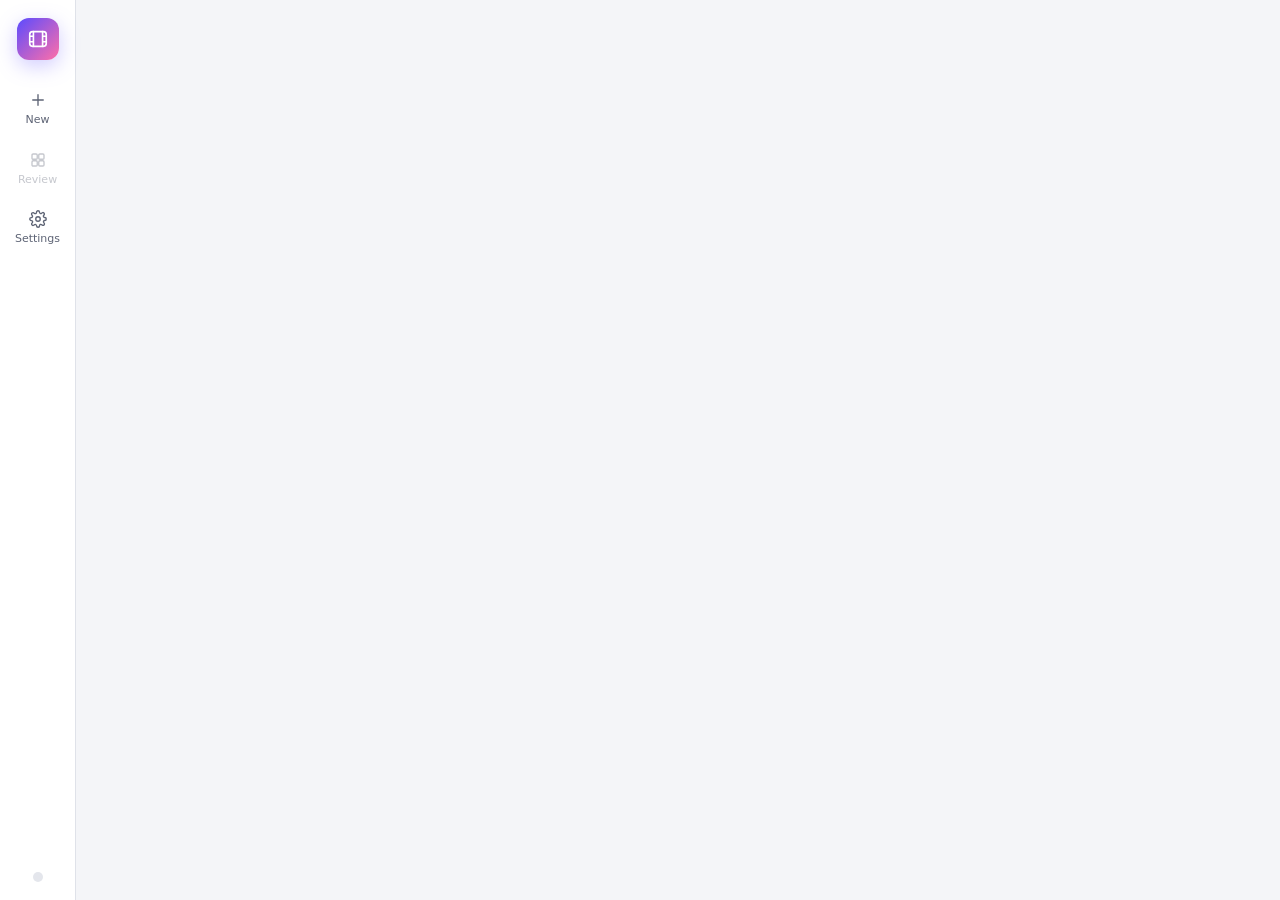
==== clipcompiler/ui/web/index.html @ 5ae4cc6b "Desktop app v1 (WIP): engine refactor, secure settings, pywebview UI - Engine moved out of tools\ in" ====
<!doctype html>
<html lang="en">
<head>
<meta charset="utf-8">
<meta name="viewport" content="width=device-width, initial-scale=1">
<title>Auto Clip Compiler</title>
<link rel="stylesheet" href="styles.css">
</head>
<body>
<svg width="0" height="0" style="position:absolute" aria-hidden="true">
  <symbol id="i-film" viewBox="0 0 24 24"><rect x="3" y="4" width="18" height="16" rx="3"/><path d="M7 4v16M17 4v16M3 9h4M3 15h4M17 9h4M17 15h4"/></symbol>
  <symbol id="i-plus" viewBox="0 0 24 24"><path d="M12 5v14M5 12h14"/></symbol>
  <symbol id="i-grid" viewBox="0 0 24 24"><rect x="4" y="4" width="7" height="7" rx="1.5"/><rect x="13" y="4" width="7" height="7" rx="1.5"/><rect x="4" y="13" width="7" height="7" rx="1.5"/><rect x="13" y="13" width="7" height="7" rx="1.5"/></symbol>
  <symbol id="i-gear" viewBox="0 0 24 24"><circle cx="12" cy="12" r="3"/><path d="M19.4 15a1.7 1.7 0 0 0 .3 1.8l.1.1a2 2 0 1 1-2.8 2.8l-.1-.1a1.7 1.7 0 0 0-1.8-.3 1.7 1.7 0 0 0-1 1.5V21a2 2 0 1 1-4 0v-.1a1.7 1.7 0 0 0-1.1-1.5 1.7 1.7 0 0 0-1.8.3l-.1.1a2 2 0 1 1-2.8-2.8l.1-.1a1.7 1.7 0 0 0 .3-1.8 1.7 1.7 0 0 0-1.5-1H3a2 2 0 1 1 0-4h.1a1.7 1.7 0 0 0 1.5-1.1 1.7 1.7 0 0 0-.3-1.8l-.1-.1a2 2 0 1 1 2.8-2.8l.1.1a1.7 1.7 0 0 0 1.8.3H9a1.7 1.7 0 0 0 1-1.5V3a2 2 0 1 1 4 0v.1a1.7 1.7 0 0 0 1 1.5 1.7 1.7 0 0 0 1.8-.3l.1-.1a2 2 0 1 1 2.8 2.8l-.1.1a1.7 1.7 0 0 0-.3 1.8V9a1.7 1.7 0 0 0 1.5 1H21a2 2 0 1 1 0 4h-.1a1.7 1.7 0 0 0-1.5 1z"/></symbol>
  <symbol id="i-folder" viewBox="0 0 24 24"><path d="M3 7a2 2 0 0 1 2-2h4l2 2h8a2 2 0 0 1 2 2v8a2 2 0 0 1-2 2H5a2 2 0 0 1-2-2z"/></symbol>
  <symbol id="i-check" viewBox="0 0 24 24"><path d="M5 12.5l4.5 4.5L19 7.5"/></symbol>
  <symbol id="i-x" viewBox="0 0 24 24"><path d="M6 6l12 12M18 6L6 18"/></symbol>
  <symbol id="i-play" viewBox="0 0 24 24"><path d="M8 5.5v13l11-6.5z"/></symbol>
  <symbol id="i-key" viewBox="0 0 24 24"><circle cx="8" cy="15" r="4"/><path d="M11 12l9-9M16 7l3 3M14 9l2 2"/></symbol>
  <symbol id="i-arrow" viewBox="0 0 24 24"><path d="M5 12h14M13 6l6 6-6 6"/></symbol>
  <symbol id="i-spark" viewBox="0 0 24 24"><path d="M12 3l1.8 5.2L19 10l-5.2 1.8L12 17l-1.8-5.2L5 10l5.2-1.8z"/></symbol>
</svg>

<div class="app" id="app">
  <aside class="rail">
    <div class="brand"><svg class="ic"><use href="#i-film"/></svg></div>
    <nav>
      <button class="nav" data-go="home" title="New compilation"><svg class="ic"><use href="#i-plus"/></svg><span>New</span></button>
      <button class="nav" data-go="review" title="Review moments" disabled><svg class="ic"><use href="#i-grid"/></svg><span>Review</span></button>
      <button class="nav" data-go="settings" title="Settings"><svg class="ic"><use href="#i-gear"/></svg><span>Settings</span></button>
    </nav>
    <div class="busy-dot" id="busyDot" title=""></div>
  </aside>

  <main class="stage">
    <!-- Onboarding -->
    <section class="screen" data-screen="welcome">
      <div class="onboard">
        <div class="steps" id="obSteps"><i></i><i></i><i></i><i></i></div>
        <div class="ob-step" data-step="0">
          <div class="hero-mark"><svg class="ic"><use href="#i-film"/></svg></div>
          <h1>Auto Clip Compiler</h1>
          <p class="lede">Turns a folder of game clips into compilations of the funny moments. Google's Gemini watches and listens to each clip and scores what happens.</p>
          <ul class="facts">
            <li><b>~$0.0045</b><span>per 30-second clip judged</span></li>
            <li><b>Once</b><span>per clip: judgments are saved</span></li>
            <li><b>Local</b><span>your clips are never modified</span></li>
          </ul>
          <button class="btn primary lg" data-next>Get started <svg class="ic"><use href="#i-arrow"/></svg></button>
        </div>
        <div class="ob-step" data-step="1">
          <h2>Gemini API key</h2>
          <p class="lede">Create a key in Google AI Studio and paste it here. It is stored in Windows Credential Manager, not in a file.</p>
          <button class="link" data-url="https://aistudio.google.com/apikey">Open Google AI Studio</button>
          <div class="keybox">
            <input id="obKey" type="password" placeholder="Paste your API key" autocomplete="off" spellcheck="false">
            <button class="btn primary" id="obKeySave">Check key</button>
          </div>
          <div class="keystate" id="obKeyState"></div>
          <div class="note">The free tier allows about 20 clips a day. Judging a real library needs billing turned on in AI Studio.</div>
          <div class="ob-nav"><button class="btn ghost" data-back>Back</button><button class="btn primary" data-next id="obKeyNext" disabled>Continue</button></div>
        </div>
        <div class="ob-step" data-step="2">
          <h2>Where are your clips?</h2>
          <p class="lede">The folder your recorder saves replays to. Subfolders are included.</p>
          <button class="folderpick" id="obSource"><svg class="ic"><use href="#i-folder"/></svg><span>Choose folder</span></button>
          <div class="ob-nav"><button class="btn ghost" data-back>Back</button><button class="btn primary" data-next id="obSourceNext" disabled>Continue</button></div>
        </div>
        <div class="ob-step" data-step="3">
          <h2>Where should compilations go?</h2>
          <p class="lede">Each compilation gets its own folder here.</p>
          <button class="folderpick" id="obOutput"><svg class="ic"><use href="#i-folder"/></svg><span>Choose folder</span></button>
          <div class="ob-nav"><button class="btn ghost" data-back>Back</button><button class="btn primary" id="obFinish" disabled>Finish</button></div>
        </div>
      </div>
    </section>

    <!-- New compilation -->
    <section class="screen" data-screen="home">
      <header class="head"><h1>New compilation</h1><p class="sub" id="homeSub"></p></header>
      <div class="home-grid">
        <div class="panel form">
          <div class="field">
            <label>Clips folder</label>
            <button class="folderpick sm" id="srcPick"><svg class="ic"><use href="#i-folder"/></svg><span></span></button>
          </div>
          <div class="field">
            <label>Output folder</label>
            <button class="folderpick sm" id="outPick"><svg class="ic"><use href="#i-folder"/></svg><span></span></button>
          </div>
          <div class="field two">
            <div><label for="since">From</label><input type="date" id="since"></div>
            <div><label for="until">To</label><input type="date" id="until"></div>
          </div>
          <div class="field">
            <label>Output</label>
            <div class="seg" id="mode">
              <button data-v="reel">One video</button><button data-v="parts">Split into parts</button><i class="seg-glider"></i>
            </div>
          </div>
          <div class="field two">
            <div><label for="length" id="lengthLabel">Length (min)</label><input type="number" id="length" min="1" max="600" step="1"></div>
            <div><label for="budget">Budget cap ($)</label><input type="number" id="budget" min="0" step="0.5"></div>
          </div>
          <div class="field">
            <label for="minScore">Minimum score <output id="minScoreOut"></output></label>
            <input type="range" id="minScore" min="1" max="10" step="1">
            <div class="scale"><span>keep more</span><span>funniest only</span></div>
          </div>
        </div>

        <div class="side">
          <div class="panel scan" id="scanCard">
            <div class="scan-state" id="scanState">Choose a clips folder.</div>
            <div class="scan-stats" id="scanStats" hidden>
              <div><b id="sClips">0</b><span>clips</span></div>
              <div><b id="sCached">0</b><span>already judged</span></div>
              <div><b id="sTodo">0</b><span>to judge</span></div>
              <div><b id="sCost">$0</b><span>estimated</span></div>
            </div>
            <div class="scan-range" id="scanRange"></div>
            <div class="bar thin" id="scanBar" hidden><i></i></div>
            <button class="btn primary lg block" id="startBtn" disabled>Start</button>
            <div class="hint" id="startHint"></div>
          </div>
          <div class="panel recent" id="recentPanel" hidden>
            <h3>Recent</h3>
            <ul id="recentList"></ul>
          </div>
        </div>
      </div>
    </section>

    <!-- Judging -->
    <section class="screen" data-screen="judging">
      <header class="head"><h1>Judging clips</h1><p class="sub">Gemini watches and listens to each clip. Finished clips are saved as they go.</p></header>
      <div class="judge-grid">
        <div class="panel ringpanel">
          <svg class="ring" viewBox="0 0 120 120"><circle class="track" cx="60" cy="60" r="52"/><circle class="fill" id="ringFill" cx="60" cy="60" r="52"/></svg>
          <div class="ring-label"><b id="jDone">0</b><span id="jTotal">of 0</span></div>
          <div class="jstats">
            <div><b id="jMoments">0</b><span>moments</span></div>
            <div><b id="jSpent">$0.00</b><span id="jCap">spent</span></div>
            <div><b id="jEta">-</b><span>remaining</span></div>
          </div>
          <div class="bar" id="budgetBar"><i></i></div>
          <button class="btn ghost" id="cancelJudge">Stop</button>
        </div>
        <div class="panel feedpanel">
          <h3>Latest</h3>
          <ul class="feed" id="feed"></ul>
        </div>
      </div>
      <div class="banner" id="judgeBanner" hidden></div>
    </section>

    <!-- Review -->
    <section class="screen" data-screen="review">
      <header class="head row">
        <div><h1>Review</h1><p class="sub" id="reviewSub"></p></div>
        <div class="tools">
          <div class="seg small" id="filter"><button data-v="all">All</button><button data-v="kept">Kept</button><button data-v="cut">Cut</button><i class="seg-glider"></i></div>
          <button class="btn ghost sm" id="keepAll">Keep all</button>
          <button class="btn ghost sm" id="cutAll">Cut all</button>
        </div>
      </header>
      <div class="review-grid">
        <div class="cards" id="cards"></div>
        <aside class="player panel" id="player">
          <div class="video-wrap"><video id="video" preload="auto" playsinline></video><div class="video-load" id="videoLoad"></div></div>
          <div class="trim" id="trim">
            <div class="trim-track"><div class="trim-sel" id="trimSel"><i class="h l" data-h="start"></i><i class="h r" data-h="end"></i></div><div class="playhead" id="playhead"></div></div>
            <div class="trim-times"><span id="tStart"></span><span id="tLen"></span><span id="tEnd"></span></div>
          </div>
          <div class="pmeta"><span class="score" id="pScore"></span><span id="pWhen"></span></div>
          <p class="reason" id="pReason"></p>
          <div class="pbtns">
            <button class="btn keep" id="pKeep"><svg class="ic"><use href="#i-check"/></svg>Keep <kbd>K</kbd></button>
            <button class="btn cut" id="pCut"><svg class="ic"><use href="#i-x"/></svg>Cut <kbd>X</kbd></button>
          </div>
          <div class="keys"><kbd>&larr;</kbd><kbd>&rarr;</kbd> move <kbd>Space</kbd> play <kbd>[</kbd><kbd>]</kbd> set in/out at playhead</div>
        </aside>
      </div>
      <footer class="dock">
        <div class="dock-stats"><b id="dKept">0</b> kept &middot; <b id="dMin">0</b> min<span id="dParts"></span></div>
        <button class="btn primary lg" id="renderBtn">Render</button>
      </footer>
    </section>

    <!-- Render -->
    <section class="screen" data-screen="render">
      <header class="head"><h1 id="renderTitle">Rendering</h1><p class="sub" id="renderSub">Cutting from the original full-quality clips.</p></header>
      <div class="panel renderpanel">
        <ul class="parts" id="parts"></ul>
        <div class="render-actions">
          <button class="btn ghost" id="cancelRender">Stop</button>
          <button class="btn primary" id="openFolder" hidden><svg class="ic"><use href="#i-folder"/></svg>Open folder</button>
          <button class="btn ghost" id="backToReview" hidden>Back to review</button>
        </div>
        <p class="hint" id="renderHint"></p>
      </div>
    </section>

    <!-- Settings -->
    <section class="screen" data-screen="settings">
      <header class="head"><h1>Settings</h1><p class="sub">Saved automatically.</p></header>
      <div class="settings">
        <div class="panel">
          <h3><svg class="ic"><use href="#i-key"/></svg>Gemini API key</h3>
          <div class="keyrow"><code id="keyMasked">No key saved</code><button class="btn ghost sm" id="keyTest">Test</button><button class="btn ghost sm" id="keyRemove">Remove</button></div>
          <div class="keybox"><input id="keyInput" type="password" placeholder="Paste a new key" autocomplete="off" spellcheck="false"><button class="btn primary" id="keySave">Save</button></div>
          <div class="keystate" id="keyState"></div>
          <button class="link" data-url="https://aistudio.google.com/apikey">Manage keys in Google AI Studio</button>
        </div>
        <div class="panel">
          <h3>Video</h3>
          <div class="field"><label>Quality</label><div class="seg" id="height"><button data-v="720">720p</button><button data-v="1080">1080p</button><button data-v="1440">1440p</button><i class="seg-glider"></i></div></div>
          <div class="field"><label>Frame rate</label><div class="seg" id="fps"><button data-v="30">30</button><button data-v="60">60</button><i class="seg-glider"></i></div></div>
          <label class="toggle"><input type="checkbox" id="loudnorm"><i></i><span>Even out volume between clips</span></label>
          <label class="toggle"><input type="checkbox" id="timestamp"><i></i><span>Show recording date on each moment</span></label>
        </div>
        <div class="panel">
          <h3>Performance</h3>
          <div class="field"><label for="workers">Clips at once <output id="workersOut"></output></label><input type="range" id="workers" min="1" max="8" step="1"></div>
          <p class="hint">Jobs run at below-normal priority so games stay smooth.</p>
        </div>
        <div class="panel">
          <h3>Storage</h3>
          <div class="field"><label>Saved judgments</label><button class="folderpick sm" id="cachePick"><svg class="ic"><use href="#i-folder"/></svg><span></span></button></div>
          <p class="hint" id="storageInfo"></p>
          <div class="row-btns"><button class="btn ghost sm" id="clearPreviews">Clear preview cache</button><button class="btn ghost sm" id="openLogs">Open logs</button></div>
        </div>
        <p class="about" id="about"></p>
      </div>
    </section>
  </main>
</div>

<div class="modal" id="modal" hidden><div class="modal-card"><h3 id="modalTitle"></h3><p id="modalBody"></p><div class="modal-btns"><button class="btn ghost" id="modalNo">Cancel</button><button class="btn primary" id="modalYes">Continue</button></div></div></div>
<div class="toasts" id="toasts"></div>
<script src="app.js"></script>
</body>
</html>
---- clipcompiler/ui/web/styles.css ----
:root {
  --bg: #0b0c10;
  --surface: #13151b;
  --surface-2: #1a1d25;
  --surface-3: #232733;
  --line: #262a35;
  --text: #eceef4;
  --muted: #8b91a1;
  --faint: #5d6373;
  --accent: #7c6cff;
  --accent-2: #a597ff;
  --accent-soft: rgba(124, 108, 255, .14);
  --good: #36d399;
  --good-soft: rgba(54, 211, 153, .14);
  --bad: #ff6464;
  --bad-soft: rgba(255, 100, 100, .13);
  --warn: #ffb547;
  --shadow: 0 10px 30px rgba(0, 0, 0, .35);
  --radius: 14px;
  --ease: cubic-bezier(.2, .8, .2, 1);
  --spring: cubic-bezier(.34, 1.56, .64, 1);
  --fast: 160ms;
  --mid: 280ms;
  --slow: 520ms;
  color-scheme: dark;
}
@media (prefers-color-scheme: light) {
  :root:not([data-theme="dark"]) {
    --bg: #f4f5f8; --surface: #ffffff; --surface-2: #f0f1f5; --surface-3: #e4e6ec; --line: #dfe2e9;
    --text: #151821; --muted: #5e6475; --faint: #8f95a5; --accent: #5b4bff; --accent-2: #4636e6;
    --accent-soft: rgba(91, 75, 255, .1); --shadow: 0 10px 30px rgba(20, 24, 40, .08); color-scheme: light;
  }
}
@media (prefers-reduced-motion: reduce) {
  :root { --fast: 0ms; --mid: 0ms; --slow: 0ms; }
  *, *::before, *::after { animation-duration: 1ms !important; animation-iteration-count: 1 !important; }
}

* { box-sizing: border-box; }
html, body { height: 100%; margin: 0; }
body {
  background: var(--bg); color: var(--text); overflow: hidden;
  font: 14px/1.5 "Segoe UI Variable Text", "Segoe UI", system-ui, sans-serif;
  -webkit-font-smoothing: antialiased; user-select: none;
}
h1, h2, h3 { font-family: "Segoe UI Variable Display", "Segoe UI", system-ui, sans-serif; margin: 0; letter-spacing: -.01em; }
h1 { font-size: 26px; font-weight: 650; }
h2 { font-size: 22px; font-weight: 600; }
h3 { font-size: 13px; font-weight: 600; color: var(--muted); text-transform: uppercase; letter-spacing: .06em; display: flex; align-items: center; gap: 8px; margin-bottom: 14px; }
b { font-weight: 650; }
button { font: inherit; color: inherit; }
input { font: inherit; color: var(--text); }
kbd { font: 11px/1 ui-monospace, "Cascadia Mono", monospace; padding: 3px 5px; border-radius: 5px; background: var(--surface-3); color: var(--muted); border: 1px solid var(--line); }
.ic { width: 18px; height: 18px; fill: none; stroke: currentColor; stroke-width: 1.8; stroke-linecap: round; stroke-linejoin: round; flex: none; }
[hidden] { display: none !important; }

/* Layout */
.app { display: grid; grid-template-columns: 76px 1fr; height: 100%; }
.rail { background: var(--surface); border-right: 1px solid var(--line); display: flex; flex-direction: column; align-items: center; padding: 18px 0; gap: 22px; }
.brand { width: 42px; height: 42px; border-radius: 12px; display: grid; place-items: center; color: #fff;
  background: linear-gradient(135deg, var(--accent), #ff6fa8); box-shadow: 0 6px 20px rgba(124, 108, 255, .35); }
.brand .ic { width: 22px; height: 22px; }
.rail nav { display: flex; flex-direction: column; gap: 6px; }
.nav { width: 58px; padding: 9px 0 7px; border: 0; border-radius: 12px; background: none; color: var(--muted); cursor: pointer;
  display: flex; flex-direction: column; align-items: center; gap: 3px; font-size: 11px; transition: background var(--fast), color var(--fast); }
.nav:hover:not(:disabled) { background: var(--surface-2); color: var(--text); }
.nav.on { color: var(--text); background: var(--accent-soft); }
.nav.on .ic { color: var(--accent-2); }
.nav:disabled { opacity: .35; cursor: default; }
.busy-dot { margin-top: auto; width: 10px; height: 10px; border-radius: 50%; background: var(--surface-3); transition: background var(--mid); }
.busy-dot.on { background: var(--accent); animation: pulse 1.6s var(--ease) infinite; }
@keyframes pulse { 0% { box-shadow: 0 0 0 0 rgba(124, 108, 255, .6); } 70% { box-shadow: 0 0 0 10px rgba(124, 108, 255, 0); } 100% { box-shadow: 0 0 0 0 rgba(124, 108, 255, 0); } }

.stage { position: relative; overflow: hidden; }
.screen { position: absolute; inset: 0; padding: 34px 40px; overflow-y: auto; display: none; flex-direction: column; gap: 24px; }
.screen.on { display: flex; animation: enter var(--slow) var(--ease) both; }
@keyframes enter { from { opacity: 0; transform: translateY(14px) scale(.995); } to { opacity: 1; transform: none; } }
::view-transition-old(root) { animation: 180ms var(--ease) both fade-out; }
::view-transition-new(root) { animation: 360ms var(--ease) both fade-in; }
@keyframes fade-out { to { opacity: 0; transform: translateY(-6px); } }
@keyframes fade-in { from { opacity: 0; transform: translateY(10px); } }

.head .sub { color: var(--muted); margin: 4px 0 0; }
.head.row { display: flex; justify-content: space-between; align-items: flex-end; gap: 16px; }
.tools { display: flex; gap: 8px; align-items: center; }
.panel { background: var(--surface); border: 1px solid var(--line); border-radius: var(--radius); padding: 22px; }

/* Controls */
.btn { display: inline-flex; align-items: center; justify-content: center; gap: 8px; border: 1px solid transparent; border-radius: 10px;
  padding: 9px 16px; cursor: pointer; font-weight: 600; transition: transform var(--fast) var(--ease), background var(--fast), border-color var(--fast), box-shadow var(--fast), opacity var(--fast); }
.btn:active:not(:disabled) { transform: scale(.97); }
.btn:disabled { opacity: .4; cursor: default; }
.btn.primary { background: var(--accent); color: #fff; box-shadow: 0 6px 18px rgba(124, 108, 255, .3); }
.btn.primary:hover:not(:disabled) { background: var(--accent-2); transform: translateY(-1px); box-shadow: 0 10px 24px rgba(124, 108, 255, .38); }
.btn.ghost { background: var(--surface-2); border-color: var(--line); }
.btn.ghost:hover:not(:disabled) { background: var(--surface-3); }
.btn.lg { padding: 13px 22px; font-size: 15px; border-radius: 12px; }
.btn.sm { padding: 6px 12px; font-size: 13px; }
.btn.block { width: 100%; }
.btn.keep { background: var(--good-soft); color: var(--good); flex: 1; }
.btn.cut { background: var(--bad-soft); color: var(--bad); flex: 1; }
.btn.keep:hover { background: rgba(54, 211, 153, .22); }
.btn.cut:hover { background: rgba(255, 100, 100, .2); }
.btn kbd { margin-left: 4px; background: rgba(0, 0, 0, .2); border-color: transparent; color: inherit; opacity: .7; }
.link { background: none; border: 0; padding: 0; color: var(--accent-2); cursor: pointer; font-weight: 600; text-align: left; }
.link:hover { text-decoration: underline; }

.field { display: flex; flex-direction: column; gap: 8px; }
.field.two { display: grid; grid-template-columns: 1fr 1fr; gap: 14px; }
.field.two > div { display: flex; flex-direction: column; gap: 8px; }
label { font-size: 12.5px; color: var(--muted); font-weight: 600; display: flex; justify-content: space-between; }
label output { color: var(--text); font-weight: 700; }
input[type=number], input[type=date], input[type=password], input[type=text] {
  background: var(--surface-2); border: 1px solid var(--line); border-radius: 10px; padding: 10px 12px; outline: none; width: 100%;
  transition: border-color var(--fast), box-shadow var(--fast); }
input:focus { border-color: var(--accent); box-shadow: 0 0 0 3px var(--accent-soft); }
input[type=date]::-webkit-calendar-picker-indicator { filter: invert(.6); cursor: pointer; }
input[type=range] { -webkit-appearance: none; appearance: none; height: 6px; border-radius: 6px; outline: none; cursor: pointer;
  background: linear-gradient(90deg, var(--accent) var(--fill, 50%), var(--surface-3) var(--fill, 50%)); }
input[type=range]::-webkit-slider-thumb { -webkit-appearance: none; width: 18px; height: 18px; border-radius: 50%; background: #fff;
  box-shadow: 0 2px 8px rgba(0, 0, 0, .4); transition: transform var(--fast) var(--spring); }
input[type=range]:active::-webkit-slider-thumb { transform: scale(1.2); }
.scale { display: flex; justify-content: space-between; font-size: 11.5px; color: var(--faint); }

.folderpick { display: flex; align-items: center; gap: 10px; width: 100%; text-align: left; cursor: pointer; padding: 14px 16px;
  background: var(--surface-2); border: 1px dashed var(--line); border-radius: 12px; color: var(--muted); transition: border-color var(--fast), color var(--fast), background var(--fast); }
.folderpick:hover { border-color: var(--accent); color: var(--text); }
.folderpick.set { border-style: solid; color: var(--text); }
.folderpick span { overflow: hidden; text-overflow: ellipsis; white-space: nowrap; direction: rtl; text-align: left; flex: 1; }
.folderpick.sm { padding: 10px 12px; }

.seg { position: relative; display: inline-grid; grid-auto-flow: column; grid-auto-columns: 1fr; background: var(--surface-2); border: 1px solid var(--line); border-radius: 11px; padding: 3px; }
.seg button { position: relative; z-index: 1; border: 0; background: none; padding: 8px 14px; cursor: pointer; color: var(--muted); font-weight: 600; border-radius: 8px; transition: color var(--mid); white-space: nowrap; }
.seg button.on { color: var(--text); }
.seg-glider { position: absolute; top: 3px; bottom: 3px; left: 0; border-radius: 8px; background: var(--surface-3); box-shadow: 0 2px 8px rgba(0, 0, 0, .25);
  transition: transform var(--mid) var(--ease), width var(--mid) var(--ease); }
.seg.small button { padding: 5px 11px; font-size: 12.5px; }

.toggle { display: flex; align-items: center; gap: 12px; cursor: pointer; color: var(--text); font-size: 14px; font-weight: 500; justify-content: flex-start; padding: 6px 0; }
.toggle input { display: none; }
.toggle i { width: 38px; height: 22px; border-radius: 22px; background: var(--surface-3); position: relative; transition: background var(--mid); flex: none; }
.toggle i::after { content: ""; position: absolute; top: 3px; left: 3px; width: 16px; height: 16px; border-radius: 50%; background: #fff; transition: transform var(--mid) var(--spring); }
.toggle input:checked + i { background: var(--accent); }
.toggle input:checked + i::after { transform: translateX(16px); }

.bar { height: 8px; border-radius: 8px; background: var(--surface-3); overflow: hidden; }
.bar.thin { height: 4px; }
.bar i { display: block; height: 100%; width: 0; border-radius: inherit; background: linear-gradient(90deg, var(--accent), #ff6fa8); transition: width var(--slow) var(--ease); }
.bar.warn i { background: var(--warn); }
.hint { color: var(--muted); font-size: 12.5px; margin: 0; }
.note { color: var(--muted); font-size: 12.5px; background: var(--surface-2); border-radius: 10px; padding: 10px 12px; }

/* Onboarding */
.onboard { margin: auto; width: min(560px, 100%); position: relative; min-height: 470px; }
.steps { display: flex; gap: 6px; justify-content: center; margin-bottom: 34px; }
.steps i { width: 26px; height: 4px; border-radius: 4px; background: var(--surface-3); transition: background var(--mid), width var(--mid) var(--ease); }
.steps i.on { background: var(--accent); width: 40px; }
.ob-step { display: none; flex-direction: column; gap: 16px; }
.ob-step.on { display: flex; animation: enter var(--slow) var(--ease) both; }
.ob-step .lede { color: var(--muted); font-size: 15px; margin: 0; }
.hero-mark { width: 64px; height: 64px; border-radius: 18px; display: grid; place-items: center; color: #fff; margin-bottom: 4px;
  background: linear-gradient(135deg, var(--accent), #ff6fa8); box-shadow: 0 14px 40px rgba(124, 108, 255, .4); animation: float 5s ease-in-out infinite; }
.hero-mark .ic { width: 32px; height: 32px; }
@keyframes float { 50% { transform: translateY(-5px); } }
.facts { list-style: none; padding: 0; margin: 6px 0 10px; display: grid; grid-template-columns: repeat(3, 1fr); gap: 10px; }
.facts li { background: var(--surface); border: 1px solid var(--line); border-radius: 12px; padding: 14px; display: flex; flex-direction: column; gap: 2px; }
.facts b { font-size: 18px; }
.facts span { color: var(--muted); font-size: 12.5px; }
.ob-nav { display: flex; justify-content: space-between; margin-top: 10px; }
.keybox { display: flex; gap: 10px; }
.keystate { min-height: 22px; font-size: 13px; display: flex; align-items: center; gap: 8px; }
.keystate.ok { color: var(--good); }
.keystate.bad { color: var(--bad); }
.keystate.wait { color: var(--muted); }
.keystate .ic { width: 16px; height: 16px; }
.keystate.ok .ic path { stroke-dasharray: 24; stroke-dashoffset: 24; animation: draw 420ms var(--ease) forwards; }
@keyframes draw { to { stroke-dashoffset: 0; } }
.spinner { width: 14px; height: 14px; border-radius: 50%; border: 2px solid var(--surface-3); border-top-color: var(--accent); animation: spin .8s linear infinite; }
@keyframes spin { to { transform: rotate(360deg); } }

/* Home */
.home-grid { display: grid; grid-template-columns: minmax(340px, 1.1fr) minmax(300px, .9fr); gap: 20px; align-items: start; }
.form { display: flex; flex-direction: column; gap: 20px; }
.side { display: flex; flex-direction: column; gap: 20px; }
.scan { display: flex; flex-direction: column; gap: 16px; }
.scan-state { color: var(--muted); display: flex; gap: 10px; align-items: center; }
.scan-stats { display: grid; grid-template-columns: 1fr 1fr; gap: 10px; }
.scan-stats div { background: var(--surface-2); border-radius: 12px; padding: 12px 14px; display: flex; flex-direction: column; animation: enter var(--mid) var(--ease) both; }
.scan-stats div:nth-child(2) { animation-delay: 40ms; } .scan-stats div:nth-child(3) { animation-delay: 80ms; } .scan-stats div:nth-child(4) { animation-delay: 120ms; }
.scan-stats b { font-size: 22px; font-variant-numeric: tabular-nums; }
.scan-stats span { color: var(--muted); font-size: 12px; }
.scan-range { color: var(--muted); font-size: 12.5px; }
.recent ul { list-style: none; margin: 0; padding: 0; display: flex; flex-direction: column; gap: 6px; }
.recent li { display: flex; justify-content: space-between; align-items: center; gap: 10px; padding: 10px 12px; border-radius: 10px; background: var(--surface-2); cursor: pointer; transition: background var(--fast), transform var(--fast) var(--ease); }
.recent li:hover { background: var(--surface-3); transform: translateX(2px); }
.recent li span { color: var(--muted); font-size: 12.5px; }
.pill { font-size: 11px; font-weight: 700; padding: 3px 8px; border-radius: 20px; background: var(--surface-3); color: var(--muted); text-transform: uppercase; letter-spacing: .04em; }
.pill.review { background: var(--accent-soft); color: var(--accent-2); }
.pill.rendered { background: var(--good-soft); color: var(--good); }

/* Judging */
.judge-grid { display: grid; grid-template-columns: 340px 1fr; gap: 20px; min-height: 0; flex: 1; }
.ringpanel { display: flex; flex-direction: column; align-items: center; gap: 18px; position: relative; }
.ring { width: 210px; height: 210px; transform: rotate(-90deg); }
.ring circle { fill: none; stroke-width: 9; }
.ring .track { stroke: var(--surface-3); }
.ring .fill { stroke: var(--accent); stroke-linecap: round; stroke-dasharray: 326.7; stroke-dashoffset: 326.7; transition: stroke-dashoffset var(--slow) var(--ease); filter: drop-shadow(0 0 8px rgba(124, 108, 255, .5)); }
.ring-label { position: absolute; top: 22px; height: 210px; display: flex; flex-direction: column; align-items: center; justify-content: center; }
.ring-label b { font-size: 40px; font-variant-numeric: tabular-nums; line-height: 1; }
.ring-label span { color: var(--muted); }
.jstats { display: grid; grid-template-columns: repeat(3, 1fr); gap: 8px; width: 100%; }
.jstats div { text-align: center; display: flex; flex-direction: column; }
.jstats b { font-size: 18px; font-variant-numeric: tabular-nums; }
.jstats span { color: var(--muted); font-size: 12px; }
.ringpanel .bar { width: 100%; }
.feedpanel { display: flex; flex-direction: column; min-height: 0; }
.feed { list-style: none; margin: 0; padding: 0; overflow-y: auto; display: flex; flex-direction: column; gap: 6px; max-height: calc(100vh - 230px); }
.feed li { display: grid; grid-template-columns: 1fr auto; gap: 4px 12px; padding: 10px 12px; border-radius: 10px; background: var(--surface-2); animation: slide var(--mid) var(--ease) both; }
@keyframes slide { from { opacity: 0; transform: translateY(-8px); } }
.feed .name { font-size: 13px; overflow: hidden; text-overflow: ellipsis; white-space: nowrap; }
.feed .why { grid-column: 1 / -1; color: var(--muted); font-size: 12.5px; }
.chips { display: flex; gap: 4px; }
.chip { font-size: 11.5px; font-weight: 700; min-width: 22px; text-align: center; padding: 2px 6px; border-radius: 6px; background: var(--surface-3); color: var(--muted); animation: pop var(--mid) var(--spring) both; }
.chip.hot { background: var(--accent-soft); color: var(--accent-2); }
.chip.fail { background: var(--bad-soft); color: var(--bad); }
@keyframes pop { from { transform: scale(.4); opacity: 0; } }
.banner { padding: 14px 18px; border-radius: 12px; background: var(--surface-2); border: 1px solid var(--line); animation: enter var(--mid) var(--ease); }
.banner.warn { border-color: rgba(255, 181, 71, .4); background: rgba(255, 181, 71, .08); }
.banner.bad { border-color: rgba(255, 100, 100, .4); background: var(--bad-soft); }

/* Review */
.screen[data-screen="review"] { padding-bottom: 0; gap: 18px; }
.review-grid { display: grid; grid-template-columns: 1fr 440px; gap: 20px; flex: 1; min-height: 0; }
.cards { display: grid; grid-template-columns: repeat(auto-fill, minmax(210px, 1fr)); grid-auto-rows: max-content; gap: 14px; align-content: start; overflow-y: auto; padding: 2px 4px 100px 2px; }
.card { position: relative; border-radius: 12px; background: var(--surface); border: 1px solid var(--line); overflow: hidden; cursor: pointer;
  transition: transform var(--mid) var(--ease), border-color var(--fast), opacity var(--mid), filter var(--mid), box-shadow var(--mid); animation: enter var(--mid) var(--ease) both; }
.card:hover { transform: translateY(-2px); box-shadow: var(--shadow); }
.card.sel { border-color: var(--accent); box-shadow: 0 0 0 2px var(--accent-soft), var(--shadow); }
.card.cut { opacity: .45; filter: grayscale(.8); }
.card.cut:hover { opacity: .75; }
.thumb { aspect-ratio: 16 / 9; background: var(--surface-2) center / cover no-repeat; position: relative; }
.thumb::after { content: ""; position: absolute; inset: 0; background: linear-gradient(transparent 55%, rgba(0, 0, 0, .55)); }
.thumb.loading { background-image: linear-gradient(90deg, var(--surface-2), var(--surface-3), var(--surface-2)); background-size: 200% 100%; animation: shimmer 1.3s linear infinite; }
@keyframes shimmer { to { background-position: -200% 0; } }
.thumb .score { position: absolute; top: 8px; left: 8px; z-index: 1; }
.thumb .len { position: absolute; bottom: 7px; right: 8px; z-index: 1; font-size: 11.5px; font-weight: 700; color: #fff; }
.thumb .mark { position: absolute; top: 8px; right: 8px; z-index: 1; width: 24px; height: 24px; border-radius: 50%; display: grid; place-items: center; background: var(--good); color: #062; transition: transform var(--mid) var(--spring), background var(--mid); }
.thumb .mark .ic { width: 14px; height: 14px; stroke-width: 2.6; }
.card.cut .mark { background: var(--bad); color: #300; transform: rotate(90deg); }
.card .meta { padding: 10px 12px 12px; display: flex; flex-direction: column; gap: 4px; }
.card .when { font-size: 12px; color: var(--muted); }
.card .why { font-size: 12.5px; display: -webkit-box; -webkit-line-clamp: 2; -webkit-box-orient: vertical; overflow: hidden; }
.score { font-size: 12px; font-weight: 800; padding: 3px 8px; border-radius: 7px; background: rgba(0, 0, 0, .55); color: #fff; backdrop-filter: blur(6px); }
.score.s9, .score.s10 { background: linear-gradient(135deg, #ff6fa8, var(--accent)); }
.score.s8 { background: var(--accent); }

.player { display: flex; flex-direction: column; gap: 14px; overflow-y: auto; max-height: calc(100vh - 210px); position: sticky; top: 0; }
.video-wrap { position: relative; aspect-ratio: 16 / 9; border-radius: 10px; overflow: hidden; background: #000; }
video { width: 100%; height: 100%; display: block; background: #000; }
.video-load { position: absolute; inset: 0; display: none; place-items: center; background: rgba(0, 0, 0, .4); }
.video-load.on { display: grid; }
.video-load.on::after { content: ""; width: 28px; height: 28px; border-radius: 50%; border: 3px solid rgba(255, 255, 255, .2); border-top-color: #fff; animation: spin .8s linear infinite; }
.trim-track { position: relative; height: 34px; border-radius: 8px; background: var(--surface-2); cursor: pointer; }
.trim-sel { position: absolute; top: 0; bottom: 0; background: var(--accent-soft); border: 2px solid var(--accent); border-radius: 8px; transition: left var(--fast), width var(--fast); }
.trim-sel.dragging { transition: none; }
.trim-sel .h { position: absolute; top: 50%; width: 10px; height: 22px; margin-top: -11px; border-radius: 4px; background: var(--accent); cursor: ew-resize; }
.trim-sel .h.l { left: -6px; } .trim-sel .h.r { right: -6px; }
.trim-sel .h:hover { background: var(--accent-2); transform: scaleY(1.15); }
.playhead { position: absolute; top: -3px; bottom: -3px; width: 2px; background: #fff; border-radius: 2px; pointer-events: none; box-shadow: 0 0 6px rgba(255, 255, 255, .6); }
.trim-times { display: flex; justify-content: space-between; font-size: 12px; color: var(--muted); margin-top: 6px; font-variant-numeric: tabular-nums; }
.trim-times #tLen { color: var(--text); font-weight: 600; }
.pmeta { display: flex; gap: 10px; align-items: center; color: var(--muted); font-size: 13px; }
.reason { margin: 0; font-size: 14px; }
.pbtns { display: flex; gap: 10px; }
.keys { color: var(--faint); font-size: 11.5px; display: flex; gap: 4px; align-items: center; flex-wrap: wrap; }

.dock { position: sticky; bottom: 0; margin: 0 -40px; padding: 14px 40px; display: flex; justify-content: space-between; align-items: center;
  background: color-mix(in srgb, var(--bg) 80%, transparent); backdrop-filter: blur(14px); border-top: 1px solid var(--line); }
.dock-stats { font-size: 15px; color: var(--muted); }
.dock-stats b { color: var(--text); font-variant-numeric: tabular-nums; }
.empty { grid-column: 1 / -1; text-align: center; color: var(--muted); padding: 60px 20px; }

/* Render */
.renderpanel { max-width: 760px; display: flex; flex-direction: column; gap: 18px; }
.parts { list-style: none; margin: 0; padding: 0; display: flex; flex-direction: column; gap: 10px; }
.parts li { display: grid; grid-template-columns: 1fr auto; gap: 8px 14px; align-items: center; padding: 14px 16px; border-radius: 12px; background: var(--surface-2); animation: enter var(--mid) var(--ease) both; }
.parts li .bar { grid-column: 1 / -1; }
.parts li.done { background: var(--good-soft); }
.parts li.done .bar i { background: var(--good); }
.parts .pct { font-variant-numeric: tabular-nums; color: var(--muted); font-size: 13px; }
.parts .play { cursor: pointer; }
.render-actions { display: flex; gap: 10px; }

/* Settings */
.settings { display: grid; grid-template-columns: repeat(auto-fit, minmax(340px, 1fr)); gap: 20px; align-items: start; max-width: 1100px; }
.settings .panel { display: flex; flex-direction: column; gap: 14px; }
.settings h3 { margin-bottom: 2px; }
.keyrow { display: flex; gap: 8px; align-items: center; }
.keyrow code { flex: 1; font-family: ui-monospace, "Cascadia Mono", monospace; background: var(--surface-2); padding: 9px 12px; border-radius: 10px; color: var(--muted); }
.row-btns { display: flex; gap: 8px; }
.about { color: var(--faint); font-size: 12px; grid-column: 1 / -1; }

/* Modal + toasts */
.modal { position: fixed; inset: 0; background: rgba(5, 6, 10, .6); backdrop-filter: blur(6px); display: grid; place-items: center; z-index: 10; animation: fade-in var(--mid) var(--ease); }
.modal-card { width: min(440px, 92vw); background: var(--surface); border: 1px solid var(--line); border-radius: 16px; padding: 24px; box-shadow: var(--shadow); animation: enter var(--mid) var(--spring); }
.modal-card h3 { text-transform: none; letter-spacing: 0; font-size: 18px; color: var(--text); }
.modal-card p { color: var(--muted); margin: 0 0 20px; }
.modal-btns { display: flex; justify-content: flex-end; gap: 10px; }
.toasts { position: fixed; right: 20px; bottom: 20px; display: flex; flex-direction: column; gap: 8px; z-index: 20; }
.toast { background: var(--surface-3); border: 1px solid var(--line); padding: 12px 16px; border-radius: 12px; box-shadow: var(--shadow); max-width: 380px; animation: toast-in var(--mid) var(--spring) both; }
.toast.bad { border-color: rgba(255, 100, 100, .5); }
.toast.out { animation: toast-out var(--mid) var(--ease) forwards; }
@keyframes toast-in { from { opacity: 0; transform: translateY(14px) scale(.96); } }
@keyframes toast-out { to { opacity: 0; transform: translateX(30px); } }

::-webkit-scrollbar { width: 10px; height: 10px; }
::-webkit-scrollbar-thumb { background: var(--surface-3); border-radius: 10px; border: 2px solid var(--bg); }
::-webkit-scrollbar-track { background: transparent; }

@media (max-width: 1240px) {
  .review-grid { grid-template-columns: 1fr 360px; }
  .screen { padding: 28px 28px; }
  .dock { margin: 0 -28px; padding: 14px 28px; }
}
@media (max-width: 900px) { .home-grid { grid-template-columns: 1fr; } }
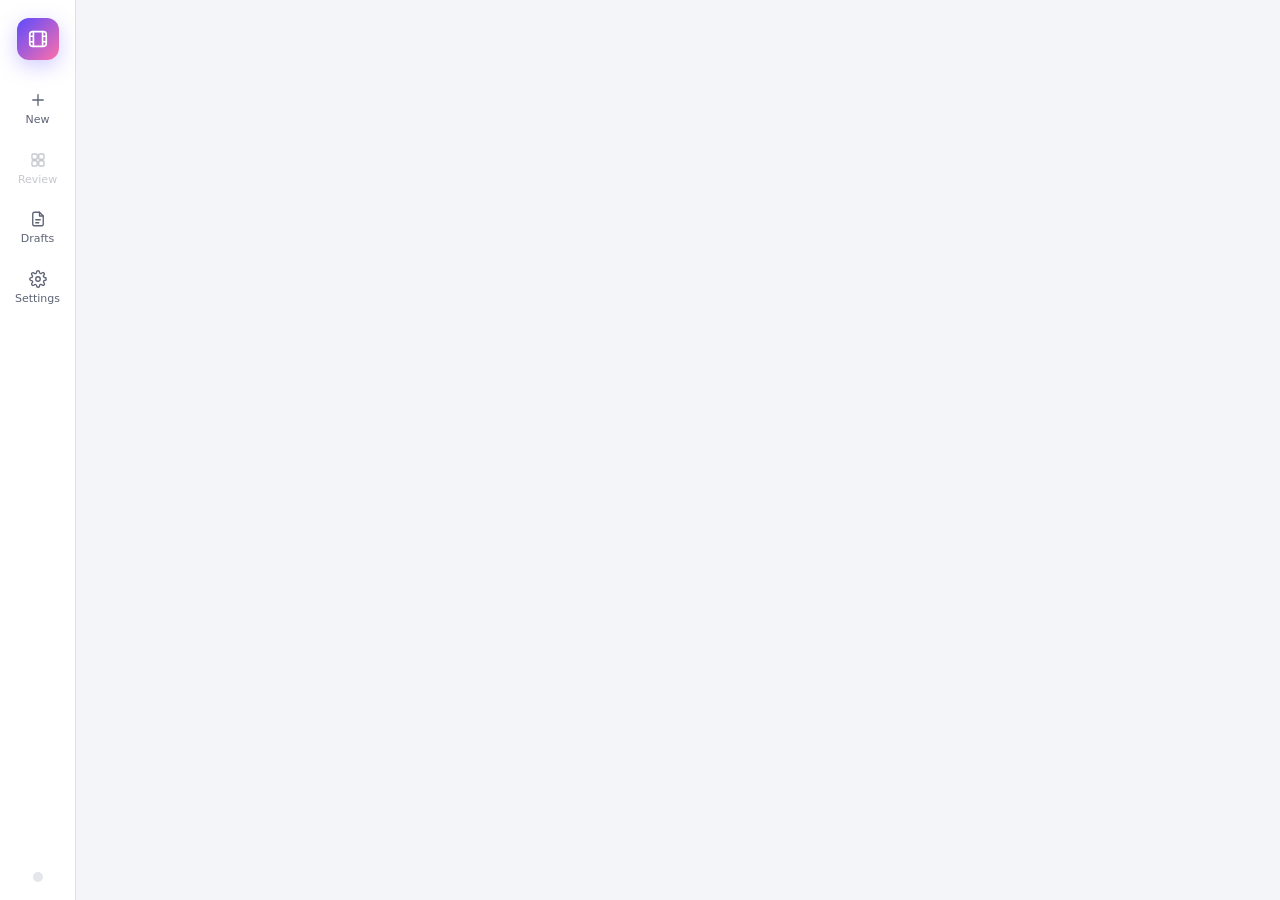
==== commit c65eb660: "Release 1.1.0: skill compilations, drafts, edgy-humor judging - Funny / Skill / Both compilations: t" ====
--- a/clipcompiler/ui/web/index.html
+++ b/clipcompiler/ui/web/index.html
@@ -18,7 +18,10 @@
   <symbol id="i-play" viewBox="0 0 24 24"><path d="M8 5.5v13l11-6.5z"/></symbol>
   <symbol id="i-key" viewBox="0 0 24 24"><circle cx="8" cy="15" r="4"/><path d="M11 12l9-9M16 7l3 3M14 9l2 2"/></symbol>
   <symbol id="i-arrow" viewBox="0 0 24 24"><path d="M5 12h14M13 6l6 6-6 6"/></symbol>
+  <symbol id="i-target" viewBox="0 0 24 24"><circle cx="12" cy="12" r="8"/><circle cx="12" cy="12" r="3.5"/><path d="M12 2v4M12 18v4M2 12h4M18 12h4"/></symbol>
   <symbol id="i-spark" viewBox="0 0 24 24"><path d="M12 3l1.8 5.2L19 10l-5.2 1.8L12 17l-1.8-5.2L5 10l5.2-1.8z"/></symbol>
+  <symbol id="i-draft" viewBox="0 0 24 24"><path d="M14 3H7a2 2 0 0 0-2 2v14a2 2 0 0 0 2 2h10a2 2 0 0 0 2-2V8z"/><path d="M14 3v5h5M9 13h6M9 17h4"/></symbol>
+  <symbol id="i-trash" viewBox="0 0 24 24"><path d="M4 7h16M10 11v6M14 11v6M6 7l1 12a2 2 0 0 0 2 2h6a2 2 0 0 0 2-2l1-12M9 7V4h6v3"/></symbol>
 </svg>
 
 <div class="app" id="app">
@@ -27,6 +30,7 @@
     <nav>
       <button class="nav" data-go="home" title="New compilation"><svg class="ic"><use href="#i-plus"/></svg><span>New</span></button>
       <button class="nav" data-go="review" title="Review moments" disabled><svg class="ic"><use href="#i-grid"/></svg><span>Review</span></button>
+      <button class="nav" data-go="drafts" title="Unfinished compilations"><svg class="ic"><use href="#i-draft"/></svg><span>Drafts</span></button>
       <button class="nav" data-go="settings" title="Settings"><svg class="ic"><use href="#i-gear"/></svg><span>Settings</span></button>
     </nav>
     <div class="busy-dot" id="busyDot" title=""></div>
@@ -40,7 +44,7 @@
         <div class="ob-step" data-step="0">
           <div class="hero-mark"><svg class="ic"><use href="#i-film"/></svg></div>
           <h1>Auto Clip Compiler</h1>
-          <p class="lede">Turns a folder of game clips into compilations of the funny moments. Google's Gemini watches and listens to each clip and scores what happens.</p>
+          <p class="lede">Turns a folder of game clips into compilations of your funniest moments, your best plays, or both. Google's Gemini watches and listens to each clip and scores what happens.</p>
           <ul class="facts">
             <li><b>~$0.0045</b><span>per 30-second clip judged</span></li>
             <li><b>Once</b><span>per clip: judgments are saved</span></li>
@@ -93,19 +97,50 @@
             <div><label for="until">To</label><input type="date" id="until"></div>
           </div>
           <div class="field">
+            <label>Compilation</label>
+            <div class="seg" id="contentMode">
+              <button data-v="funny">Funny</button><button data-v="skill">Skill</button><button data-v="both">Both</button><i class="seg-glider"></i>
+            </div>
+            <p class="hint" id="contentHint"></p>
+          </div>
+          <div class="field skill-only" id="skillPresetField">
+            <label>What counts as skill</label>
+            <div class="seg" id="skillPreset">
+              <button data-v="balanced">Balanced</button><button data-v="aim">Aim</button><button data-v="clutch">Clutch</button><i class="seg-glider"></i>
+            </div>
+            <p class="hint" id="presetHint"></p>
+          </div>
+          <div class="field both-only" id="skillShareField">
+            <label for="skillShare">Mix <output id="skillShareOut"></output></label>
+            <input type="range" id="skillShare" min="10" max="90" step="10">
+            <div class="scale"><span>mostly funny</span><span>mostly skill</span></div>
+          </div>
+          <div class="field">
             <label>Output</label>
             <div class="seg" id="mode">
               <button data-v="reel">One video</button><button data-v="parts">Split into parts</button><i class="seg-glider"></i>
             </div>
           </div>
+          <div class="field">
+            <label>Judging</label>
+            <div class="seg" id="judgeMode">
+              <button data-v="live">Live</button><button data-v="batch">Batch &middot; half price</button><i class="seg-glider"></i>
+            </div>
+            <p class="hint" id="judgeHint"></p>
+          </div>
           <div class="field two">
             <div><label for="length" id="lengthLabel">Length (min)</label><input type="number" id="length" min="1" max="600" step="1"></div>
             <div><label for="budget">Budget cap ($)</label><input type="number" id="budget" min="0" step="0.5"></div>
           </div>
-          <div class="field">
-            <label for="minScore">Minimum score <output id="minScoreOut"></output></label>
+          <div class="field funny-only" id="minScoreField">
+            <label for="minScore"><span id="minScoreLabel">Minimum score</span> <output id="minScoreOut"></output></label>
             <input type="range" id="minScore" min="1" max="10" step="1">
             <div class="scale"><span>keep more</span><span>funniest only</span></div>
+          </div>
+          <div class="field skill-only" id="minSkillField">
+            <label for="minSkillScore"><span id="minSkillLabel">Minimum skill score</span> <output id="minSkillScoreOut"></output></label>
+            <input type="range" id="minSkillScore" min="1" max="10" step="1">
+            <div class="scale"><span>keep more</span><span>best plays only</span></div>
           </div>
         </div>
 
@@ -119,6 +154,7 @@
               <div><b id="sCost">$0</b><span>estimated</span></div>
             </div>
             <div class="scan-range" id="scanRange"></div>
+            <div class="pick-row" id="pickRow" hidden><span id="pickInfo"></span><button class="link" id="pickClips">Choose clips</button></div>
             <div class="bar thin" id="scanBar" hidden><i></i></div>
             <button class="btn primary lg block" id="startBtn" disabled>Start</button>
             <div class="hint" id="startHint"></div>
@@ -129,6 +165,24 @@
           </div>
         </div>
       </div>
+    </section>
+
+    <!-- Choose clips -->
+    <section class="screen" data-screen="pick">
+      <header class="head row">
+        <div><h1>Choose clips</h1><p class="sub" id="pickSub">Tick the clips to use. Only ticked clips are judged or rendered.</p></div>
+        <div class="tools">
+          <input type="text" id="pickSearch" placeholder="Filter by name" autocomplete="off" spellcheck="false">
+          <div class="seg small" id="pickFilter"><button data-v="all">All</button><button data-v="new">Not judged</button><button data-v="ready">Judged</button><i class="seg-glider"></i></div>
+          <button class="btn ghost sm" id="pickAll">Tick shown</button>
+          <button class="btn ghost sm" id="pickNone">Untick shown</button>
+        </div>
+      </header>
+      <div class="pick-list" id="pickList"></div>
+      <footer class="dock">
+        <div class="dock-stats"><b id="pkCount">0</b> of <span id="pkTotal">0</span> clips · <b id="pkTodo">0</b> to judge · <b id="pkCost">$0</b> <span id="pkCostLabel">estimated</span></div>
+        <div class="tools"><button class="btn ghost" id="pickCancel">Cancel</button><button class="btn primary lg" id="pickDone">Use these clips</button></div>
+      </footer>
     </section>
 
     <!-- Judging -->
@@ -154,11 +208,39 @@
       <div class="banner" id="judgeBanner" hidden></div>
     </section>
 
+    <!-- Batch -->
+    <section class="screen" data-screen="batch">
+      <header class="head"><h1>Batch judging</h1><p class="sub">Half price. Google judges your clips on its side and returns results within 24 hours, often in under an hour.</p></header>
+      <div class="panel batchpanel">
+        <ol class="bsteps" id="bSteps">
+          <li><i></i><b>Upload</b><span>PC needs to be on</span></li>
+          <li><i></i><b>Google judges</b><span>PC can be off</span></li>
+          <li><i></i><b>Review</b><span>results collected</span></li>
+        </ol>
+        <p class="bstage" id="bStage" hidden></p>
+        <div class="bstate"><span class="pulse" id="bPulse"></span><b id="bState">Uploading clips</b></div>
+        <div class="bar" id="bBar"><i></i></div>
+        <div class="bstats">
+          <div><b id="bClips">-</b><span>clips</span></div>
+          <div><b id="bCost">-</b><span>estimated</span></div>
+          <div><b id="bSubmitted">-</b><span>submitted</span></div>
+          <div><b id="bExpires">-</b><span>Google gives up</span></div>
+        </div>
+        <div class="render-actions">
+          <button class="btn primary" id="bCheck">Check now</button>
+          <button class="btn primary" id="bResume" hidden>Resume upload</button>
+          <button class="btn ghost" id="bCancel">Cancel batch</button>
+        </div>
+        <p class="hint" id="bHint"></p>
+      </div>
+    </section>
+
     <!-- Review -->
     <section class="screen" data-screen="review">
       <header class="head row">
         <div><h1>Review</h1><p class="sub" id="reviewSub"></p></div>
         <div class="tools">
+          <div class="seg small" id="lensFilter" hidden><button data-v="all">Any</button><button data-v="funny">Funny</button><button data-v="skill">Skill</button><i class="seg-glider"></i></div>
           <div class="seg small" id="filter"><button data-v="all">All</button><button data-v="kept">Kept</button><button data-v="cut">Cut</button><i class="seg-glider"></i></div>
           <button class="btn ghost sm" id="keepAll">Keep all</button>
           <button class="btn ghost sm" id="cutAll">Cut all</button>
@@ -169,11 +251,13 @@
         <aside class="player panel" id="player">
           <div class="video-wrap"><video id="video" preload="auto" playsinline></video><div class="video-load" id="videoLoad"></div></div>
           <div class="trim" id="trim">
-            <div class="trim-track"><div class="trim-sel" id="trimSel"><i class="h l" data-h="start"></i><i class="h r" data-h="end"></i></div><div class="playhead" id="playhead"></div></div>
+            <div class="trim-track"><div class="kills" id="trimKills"></div><div class="trim-sel" id="trimSel"><i class="h l" data-h="start"></i><i class="h r" data-h="end"></i></div><div class="playhead" id="playhead"></div></div>
             <div class="trim-times"><span id="tStart"></span><span id="tLen"></span><span id="tEnd"></span></div>
           </div>
-          <div class="pmeta"><span class="score" id="pScore"></span><span id="pWhen"></span></div>
+          <div class="pmeta"><span class="score" id="pScore"></span><span class="lenses" id="pLenses"></span><span id="pWhen"></span></div>
           <p class="reason" id="pReason"></p>
+          <p class="reason second" id="pSkillReason" hidden></p>
+          <div class="tags" id="pTags" hidden></div>
           <div class="pbtns">
             <button class="btn keep" id="pKeep"><svg class="ic"><use href="#i-check"/></svg>Keep <kbd>K</kbd></button>
             <button class="btn cut" id="pCut"><svg class="ic"><use href="#i-x"/></svg>Cut <kbd>X</kbd></button>
@@ -201,6 +285,15 @@
       </div>
     </section>
 
+    <!-- Drafts -->
+    <section class="screen" data-screen="drafts">
+      <header class="head"><h1>Drafts</h1><p class="sub">Compilations you haven't rendered yet. Discarding one moves its folder to the Recycle Bin; saved judgments are kept, so judging those clips again is free.</p></header>
+      <div class="panel drafts">
+        <ul id="draftList"></ul>
+        <p class="hint" id="draftEmpty" hidden>No drafts. Stopped, cancelled and unrendered compilations show up here.</p>
+      </div>
+    </section>
+
     <!-- Settings -->
     <section class="screen" data-screen="settings">
       <header class="head"><h1>Settings</h1><p class="sub">Saved automatically.</p></header>
@@ -220,6 +313,12 @@
           <label class="toggle"><input type="checkbox" id="timestamp"><i></i><span>Show recording date on each moment</span></label>
         </div>
         <div class="panel">
+          <h3><svg class="ic"><use href="#i-target"/></svg>Skill judging</h3>
+          <div class="field"><label>Game</label><div class="seg" id="gameOverride"><button data-v="auto">Detect</button><button data-v="cs2">CS2</button><button data-v="rust">Rust</button><button data-v="generic">Other</button><i class="seg-glider"></i></div></div>
+          <p class="hint">Detect picks the rules per clip: tuned for Counter-Strike 2 and Rust, general shooter rules for anything else. Skill is scored on difficulty and situation, not kill count.</p>
+          <div class="row-btns"><button class="btn ghost sm" id="editProfiles">Fine-tune scoring</button></div>
+        </div>
+        <div class="panel">
           <h3>Performance</h3>
           <div class="field"><label for="workers">Clips at once <output id="workersOut"></output></label><input type="range" id="workers" min="1" max="8" step="1"></div>
           <p class="hint">Jobs run at below-normal priority so games stay smooth.</p>
--- a/clipcompiler/ui/web/styles.css
+++ b/clipcompiler/ui/web/styles.css
@@ -15,6 +15,8 @@
   --bad: #ff6464;
   --bad-soft: rgba(255, 100, 100, .13);
   --warn: #ffb547;
+  --skill: #2dd4bf;
+  --skill-soft: rgba(45, 212, 191, .14);
   --shadow: 0 10px 30px rgba(0, 0, 0, .35);
   --radius: 14px;
   --ease: cubic-bezier(.2, .8, .2, 1);
@@ -28,6 +30,7 @@
   :root:not([data-theme="dark"]) {
     --bg: #f4f5f8; --surface: #ffffff; --surface-2: #f0f1f5; --surface-3: #e4e6ec; --line: #dfe2e9;
     --text: #151821; --muted: #5e6475; --faint: #8f95a5; --accent: #5b4bff; --accent-2: #4636e6;
+    --skill: #0d9488; --skill-soft: rgba(13, 148, 136, .1);
     --accent-soft: rgba(91, 75, 255, .1); --shadow: 0 10px 30px rgba(20, 24, 40, .08); color-scheme: light;
   }
 }
@@ -86,7 +89,7 @@
 .panel { background: var(--surface); border: 1px solid var(--line); border-radius: var(--radius); padding: 22px; }
 
 /* Controls */
-.btn { display: inline-flex; align-items: center; justify-content: center; gap: 8px; border: 1px solid transparent; border-radius: 10px;
+.btn { display: inline-flex; align-items: center; justify-content: center; gap: 8px; white-space: nowrap; border: 1px solid transparent; border-radius: 10px;
   padding: 9px 16px; cursor: pointer; font-weight: 600; transition: transform var(--fast) var(--ease), background var(--fast), border-color var(--fast), box-shadow var(--fast), opacity var(--fast); }
 .btn:active:not(:disabled) { transform: scale(.97); }
 .btn:disabled { opacity: .4; cursor: default; }
@@ -190,10 +193,14 @@
 .scan-stats b { font-size: 22px; font-variant-numeric: tabular-nums; }
 .scan-stats span { color: var(--muted); font-size: 12px; }
 .scan-range { color: var(--muted); font-size: 12.5px; }
-.recent ul { list-style: none; margin: 0; padding: 0; display: flex; flex-direction: column; gap: 6px; }
-.recent li { display: flex; justify-content: space-between; align-items: center; gap: 10px; padding: 10px 12px; border-radius: 10px; background: var(--surface-2); cursor: pointer; transition: background var(--fast), transform var(--fast) var(--ease); }
-.recent li:hover { background: var(--surface-3); transform: translateX(2px); }
-.recent li span { color: var(--muted); font-size: 12.5px; }
+.recent ul, .drafts ul { list-style: none; margin: 0; padding: 0; display: flex; flex-direction: column; gap: 6px; }
+.recent li, .drafts li { display: flex; justify-content: space-between; align-items: center; gap: 10px; padding: 10px 12px; border-radius: 10px; background: var(--surface-2); cursor: pointer; transition: background var(--fast), transform var(--fast) var(--ease); }
+.recent li:hover, .drafts li:hover { background: var(--surface-3); transform: translateX(2px); }
+.recent li span, .drafts li span { color: var(--muted); font-size: 12.5px; }
+.drafts { max-width: 720px; }
+.drafts li > div { flex: 1; }
+.drafts .discard { display: inline-flex; align-items: center; gap: 6px; }
+.drafts .discard:hover { color: var(--bad, #f87171); }
 .pill { font-size: 11px; font-weight: 700; padding: 3px 8px; border-radius: 20px; background: var(--surface-3); color: var(--muted); text-transform: uppercase; letter-spacing: .04em; }
 .pill.review { background: var(--accent-soft); color: var(--accent-2); }
 .pill.rendered { background: var(--good-soft); color: var(--good); }
@@ -323,3 +330,70 @@
   .dock { margin: 0 -28px; padding: 14px 28px; }
 }
 @media (max-width: 900px) { .home-grid { grid-template-columns: 1fr; } }
+
+/* Batch */
+.batchpanel { max-width: 820px; display: flex; flex-direction: column; gap: 20px; }
+.bsteps { list-style: none; margin: 0 0 4px; padding: 0; display: grid; grid-template-columns: repeat(3, 1fr); position: relative; }
+.bsteps li { display: flex; flex-direction: column; align-items: center; gap: 4px; text-align: center; position: relative; color: var(--muted); }
+.bsteps li::before { content: ""; position: absolute; top: 9px; left: -50%; width: 100%; height: 2px; background: var(--surface-3); transition: background var(--slow) var(--ease); }
+.bsteps li:first-child::before { display: none; }
+.bsteps li i { width: 20px; height: 20px; border-radius: 50%; background: var(--surface-3); border: 2px solid var(--surface-3); position: relative; z-index: 1;
+  transition: background var(--mid), border-color var(--mid), transform var(--mid) var(--spring), box-shadow var(--mid); }
+.bsteps li b { font-size: 13.5px; color: var(--muted); transition: color var(--mid); }
+.bsteps li span { font-size: 11.5px; color: var(--faint); }
+.bsteps li.done i { background: var(--accent); border-color: var(--accent); }
+.bsteps li.done::before, .bsteps li.on::before { background: var(--accent); }
+.bsteps li.on i { background: var(--bg); border-color: var(--accent); transform: scale(1.15); box-shadow: 0 0 0 6px var(--accent-soft); }
+.bsteps li.done b, .bsteps li.on b { color: var(--text); }
+.bstate { display: flex; align-items: center; gap: 12px; font-size: 17px; }
+.pulse { width: 10px; height: 10px; border-radius: 50%; background: var(--accent); animation: pulse 1.6s var(--ease) infinite; flex: none; }
+.pulse.idle { background: var(--faint); animation: none; }
+.pulse.good { background: var(--good); animation: none; }
+.pulse.bad { background: var(--bad); animation: none; }
+.bstats { display: grid; grid-template-columns: repeat(4, 1fr); gap: 10px; }
+.bstats div { background: var(--surface-2); border-radius: 12px; padding: 12px 14px; display: flex; flex-direction: column; }
+.bstats b { font-size: 17px; font-variant-numeric: tabular-nums; white-space: nowrap; overflow: hidden; text-overflow: ellipsis; }
+.bstats span { color: var(--muted); font-size: 12px; }
+.pill.batch_waiting, .pill.batch_uploading { background: rgba(255, 181, 71, .14); color: var(--warn); }
+.pill.cancelled { background: var(--surface-3); color: var(--faint); }
+
+/* Clip picker: day groups of clips with checkboxes, status and a play button. */
+.pick-row { display: flex; justify-content: space-between; align-items: center; gap: 10px; font-size: 13px; color: var(--muted); }
+.pick-row.picked #pickInfo { color: var(--accent-2); font-weight: 600; }
+.screen[data-screen="pick"] { padding-bottom: 0; gap: 18px; }
+.screen[data-screen="pick"] .tools input[type=text] { width: 190px; padding: 7px 11px; }
+.pick-list { flex: 1; min-height: 0; overflow-y: auto; display: flex; flex-direction: column; gap: 14px; padding: 0 2px 30px; }
+.pick-day { flex-shrink: 0; background: var(--surface); border: 1px solid var(--line); border-radius: var(--radius); overflow: hidden; }
+.pick-day > header { display: flex; align-items: center; gap: 10px; padding: 10px 14px; background: var(--surface-2); font-weight: 700; font-size: 13.5px; cursor: pointer; }
+.pick-day > header span { color: var(--muted); font-weight: 600; font-size: 12.5px; margin-left: auto; }
+.pick-clip { display: grid; grid-template-columns: 22px 1fr auto auto auto 30px; align-items: center; gap: 12px; padding: 8px 14px; border-top: 1px solid var(--line); cursor: pointer; font-size: 13px; }
+.pick-clip:hover { background: var(--surface-2); }
+.pick-clip.off .name, .pick-clip.off .time { color: var(--faint); }
+.pick-clip .name { overflow: hidden; text-overflow: ellipsis; white-space: nowrap; }
+.pick-clip .time, .pick-clip .size { color: var(--muted); font-variant-numeric: tabular-nums; font-size: 12.5px; }
+.pick-clip .state { font-size: 11px; font-weight: 700; padding: 2px 8px; border-radius: 20px; background: var(--surface-3); color: var(--muted); }
+.pick-clip .state.ready { background: var(--good-soft); color: var(--good); }
+.pick-clip .state.pending { background: rgba(255, 181, 71, .14); color: var(--warn); }
+.pick-clip .state.bad { background: var(--bad-soft); color: var(--bad); }
+.pick-clip .play { width: 28px; height: 28px; border-radius: 8px; border: 0; background: none; color: var(--muted); cursor: pointer; display: grid; place-items: center; }
+.pick-clip .play:hover { background: var(--surface-3); color: var(--text); }
+.pick-clip .play .ic { width: 14px; height: 14px; }
+.pick-day input[type=checkbox], .pick-clip input[type=checkbox] { width: 16px; height: 16px; accent-color: var(--accent); cursor: pointer; margin: 0; }
+
+/* Skill compilations: lens badges, skill-tinted scores, explanation tags, kill markers. */
+.score.skill { background: rgba(0, 0, 0, .55); box-shadow: inset 0 0 0 1.5px var(--skill); }
+.score.skill.s8 { background: #0f766e; box-shadow: none; }
+.score.skill.s9, .score.skill.s10 { background: linear-gradient(135deg, #22d3ee, #0f766e); box-shadow: none; }
+.thumb .lenses { position: absolute; bottom: 7px; left: 8px; z-index: 1; display: flex; gap: 4px; }
+.badge { font-size: 10.5px; font-weight: 800; letter-spacing: .03em; padding: 2px 7px; border-radius: 20px; text-transform: uppercase; }
+.badge.funny { background: var(--accent); color: #fff; }
+.badge.skill { background: var(--skill); color: #042f2e; }
+.pmeta .lenses { display: inline-flex; gap: 4px; }
+.reason.second { color: var(--muted); font-size: 13px; }
+.tags { display: flex; flex-wrap: wrap; gap: 5px; }
+.tag { font-size: 11.5px; font-weight: 700; padding: 3px 8px; border-radius: 6px; background: var(--skill-soft); color: var(--skill); }
+.tag.minus { background: var(--bad-soft); color: var(--bad); }
+.trim-track .kills { position: absolute; inset: 0; pointer-events: none; }
+.trim-track .kills i { position: absolute; top: 3px; bottom: 3px; width: 2px; margin-left: -1px; border-radius: 2px; background: var(--skill); opacity: .9; }
+.chip.skill.hot { background: var(--skill-soft); color: var(--skill); }
+.bstage { margin: 0 0 6px; font-size: 13px; font-weight: 600; color: var(--skill); }
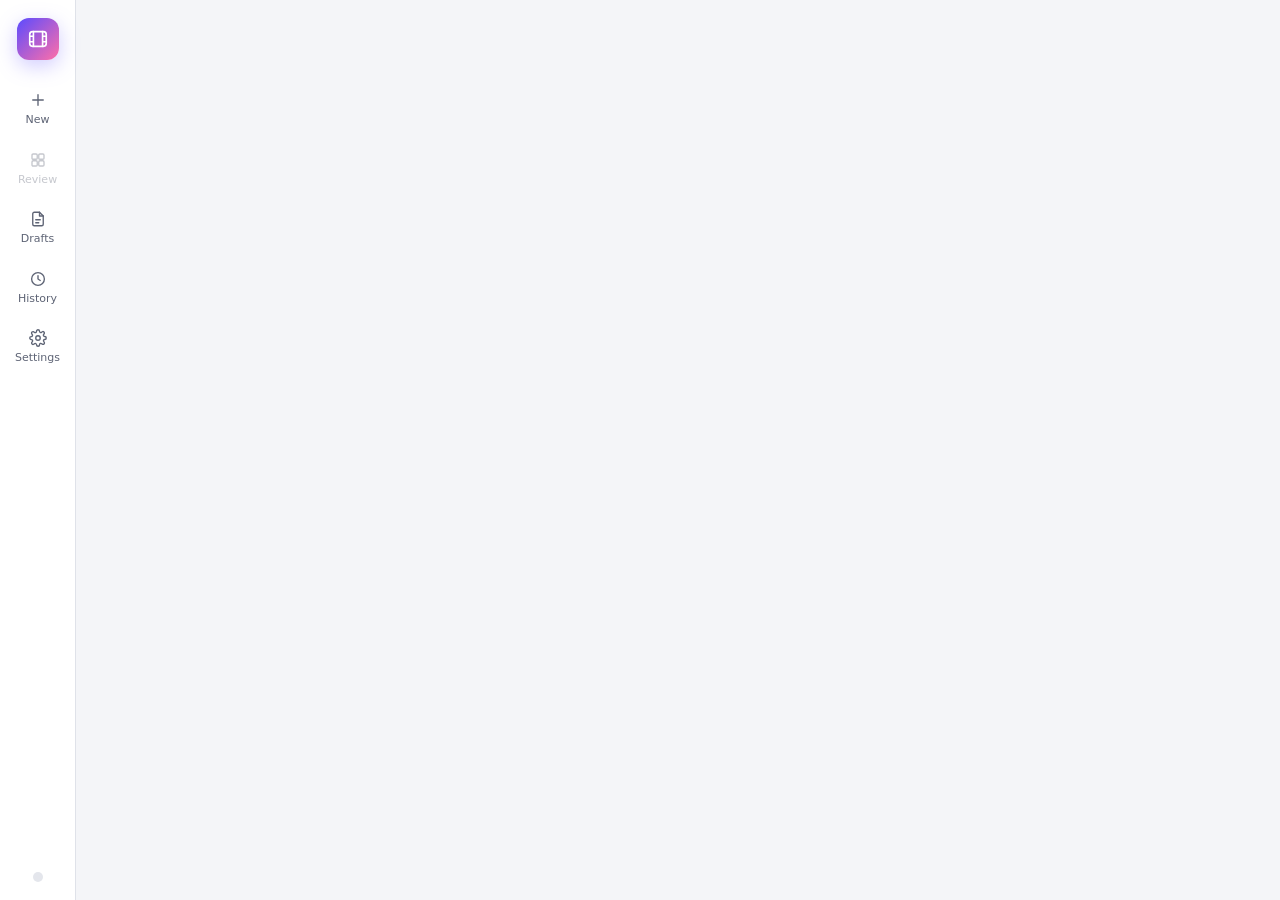
==== commit 64892603: "Add a History tab listing every compilation The app remembers each compilation folder in runs.json, " ====
--- a/clipcompiler/ui/web/index.html
+++ b/clipcompiler/ui/web/index.html
@@ -21,7 +21,8 @@
   <symbol id="i-target" viewBox="0 0 24 24"><circle cx="12" cy="12" r="8"/><circle cx="12" cy="12" r="3.5"/><path d="M12 2v4M12 18v4M2 12h4M18 12h4"/></symbol>
   <symbol id="i-spark" viewBox="0 0 24 24"><path d="M12 3l1.8 5.2L19 10l-5.2 1.8L12 17l-1.8-5.2L5 10l5.2-1.8z"/></symbol>
   <symbol id="i-draft" viewBox="0 0 24 24"><path d="M14 3H7a2 2 0 0 0-2 2v14a2 2 0 0 0 2 2h10a2 2 0 0 0 2-2V8z"/><path d="M14 3v5h5M9 13h6M9 17h4"/></symbol>
-  <symbol id="i-trash" viewBox="0 0 24 24"><path d="M4 7h16M10 11v6M14 11v6M6 7l1 12a2 2 0 0 0 2 2h6a2 2 0 0 0 2-2l1-12M9 7V4h6v3"/></symbol>
+  <symbol id="i-clock" viewBox="0 0 24 24"><circle cx="12" cy="12" r="8.5"/><path d="M12 7.5V12l3 2"/></symbol>
+  <symbol id="i-trash"viewBox="0 0 24 24"><path d="M4 7h16M10 11v6M14 11v6M6 7l1 12a2 2 0 0 0 2 2h6a2 2 0 0 0 2-2l1-12M9 7V4h6v3"/></symbol>
 </svg>
 
 <div class="app" id="app">
@@ -31,6 +32,7 @@
       <button class="nav" data-go="home" title="New compilation"><svg class="ic"><use href="#i-plus"/></svg><span>New</span></button>
       <button class="nav" data-go="review" title="Review moments" disabled><svg class="ic"><use href="#i-grid"/></svg><span>Review</span></button>
       <button class="nav" data-go="drafts" title="Unfinished compilations"><svg class="ic"><use href="#i-draft"/></svg><span>Drafts</span></button>
+      <button class="nav" data-go="history" title="Every compilation"><svg class="ic"><use href="#i-clock"/></svg><span>History</span></button>
       <button class="nav" data-go="settings" title="Settings"><svg class="ic"><use href="#i-gear"/></svg><span>Settings</span></button>
     </nav>
     <div class="busy-dot" id="busyDot" title=""></div>
@@ -294,6 +296,15 @@
       </div>
     </section>
 
+    <!-- History -->
+    <section class="screen" data-screen="history">
+      <header class="head"><h1>History</h1><p class="sub">Every compilation, newest first, including ones saved to an earlier output folder. Open one to review or render it again.</p></header>
+      <div class="panel drafts">
+        <ul id="historyList"></ul>
+        <p class="hint" id="historyEmpty" hidden>No compilations yet.</p>
+      </div>
+    </section>
+
     <!-- Settings -->
     <section class="screen" data-screen="settings">
       <header class="head"><h1>Settings</h1><p class="sub">Saved automatically.</p></header>
--- a/clipcompiler/ui/web/styles.css
+++ b/clipcompiler/ui/web/styles.css
@@ -199,7 +199,7 @@
 .recent li span, .drafts li span { color: var(--muted); font-size: 12.5px; }
 .drafts { max-width: 720px; }
 .drafts li > div { flex: 1; }
-.drafts .discard { display: inline-flex; align-items: center; gap: 6px; }
+.drafts .discard, .drafts .folder { display: inline-flex; align-items: center; gap: 6px; }
 .drafts .discard:hover { color: var(--bad, #f87171); }
 .pill { font-size: 11px; font-weight: 700; padding: 3px 8px; border-radius: 20px; background: var(--surface-3); color: var(--muted); text-transform: uppercase; letter-spacing: .04em; }
 .pill.review { background: var(--accent-soft); color: var(--accent-2); }
